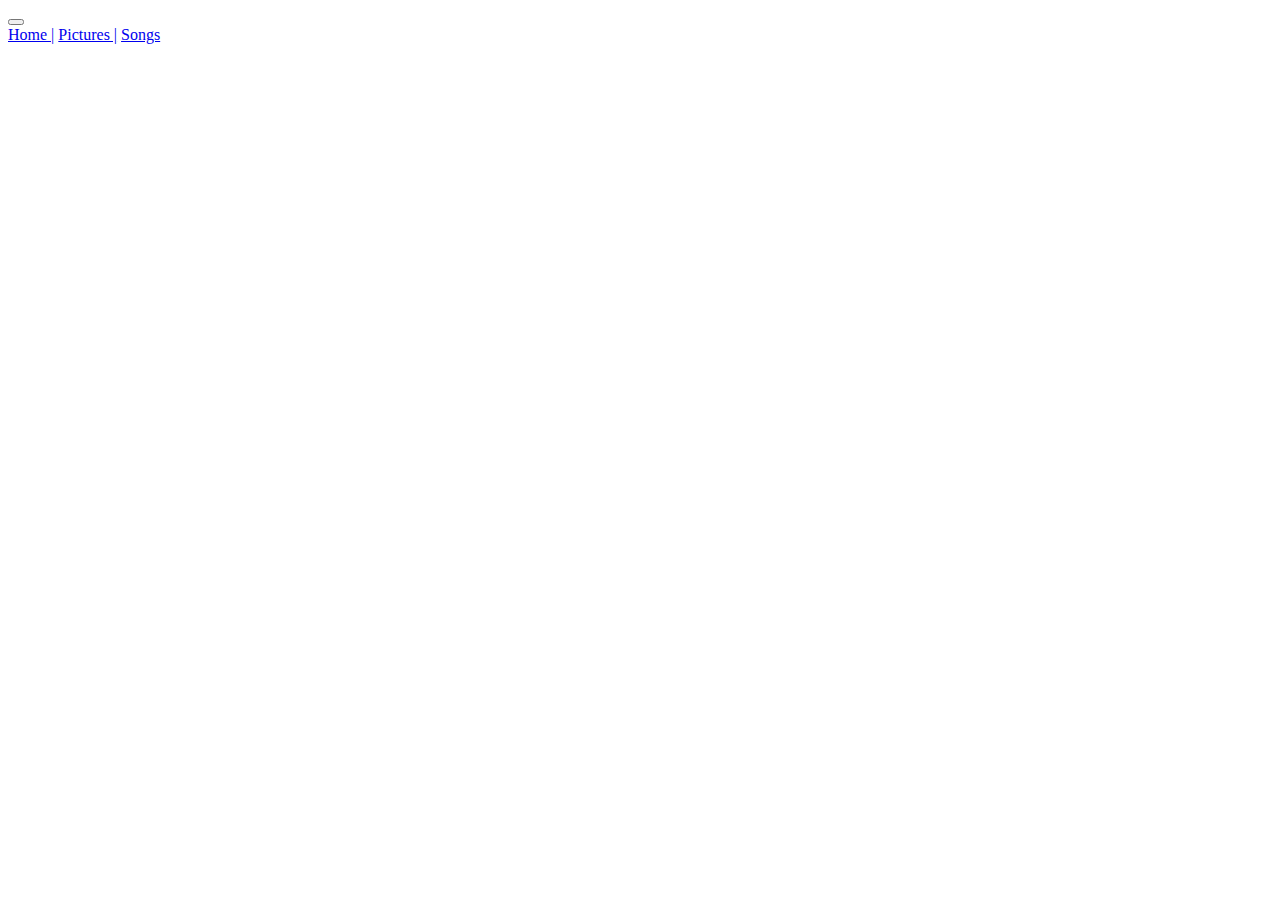
==== fav.html @ a8716ed8 "home page" ====
<!doctype html>
<html lang="en">
  <head>
    <!-- fonts -->
    <link rel="preconnect" href="https://fonts.googleapis.com">
<link rel="preconnect" href="https://fonts.gstatic.com" crossorigin>
<link href="https://fonts.googleapis.com/css2?family=Lora&display=swap" rel="stylesheet">
<!-- fonts end -->

<!-- nav -->
<nav class="navbar navbar-expand-lg">
  <div class="container-fluid ">
    <button class="navbar-toggler" type="button" data-bs-toggle="collapse" data-bs-target="#navbarNavAltMarkup" aria-controls="navbarNavAltMarkup" aria-expanded="false" aria-label="Toggle navigation">
      <span class="navbar-toggler-icon"></span>
    </button>
    <div class="collapse navbar-collapse justify-content-center" id="navbarNavAltMarkup">
      <div class="navbar-nav">
        <a class="nav-link" href="index.html">Home |</a>
        <a class="nav-link" href="info.html">Pictures |</a>
        <a class="nav-link" href="fav.html">Songs</a>
      </div>
    </div>
  </div>
</nav>
<!-- nav end  -->






  </head>
<body>





  <script src="https://cdn.jsdelivr.net/npm/bootstrap@5.3.2/dist/js/bootstrap.bundle.min.js" integrity="sha384-C6RzsynM9kWDrMNeT87bh95OGNyZPhcTNXj1NW7RuBCsyN/o0jlpcV8Qyq46cDfL" crossorigin="anonymous"></script>
</body>
</html>
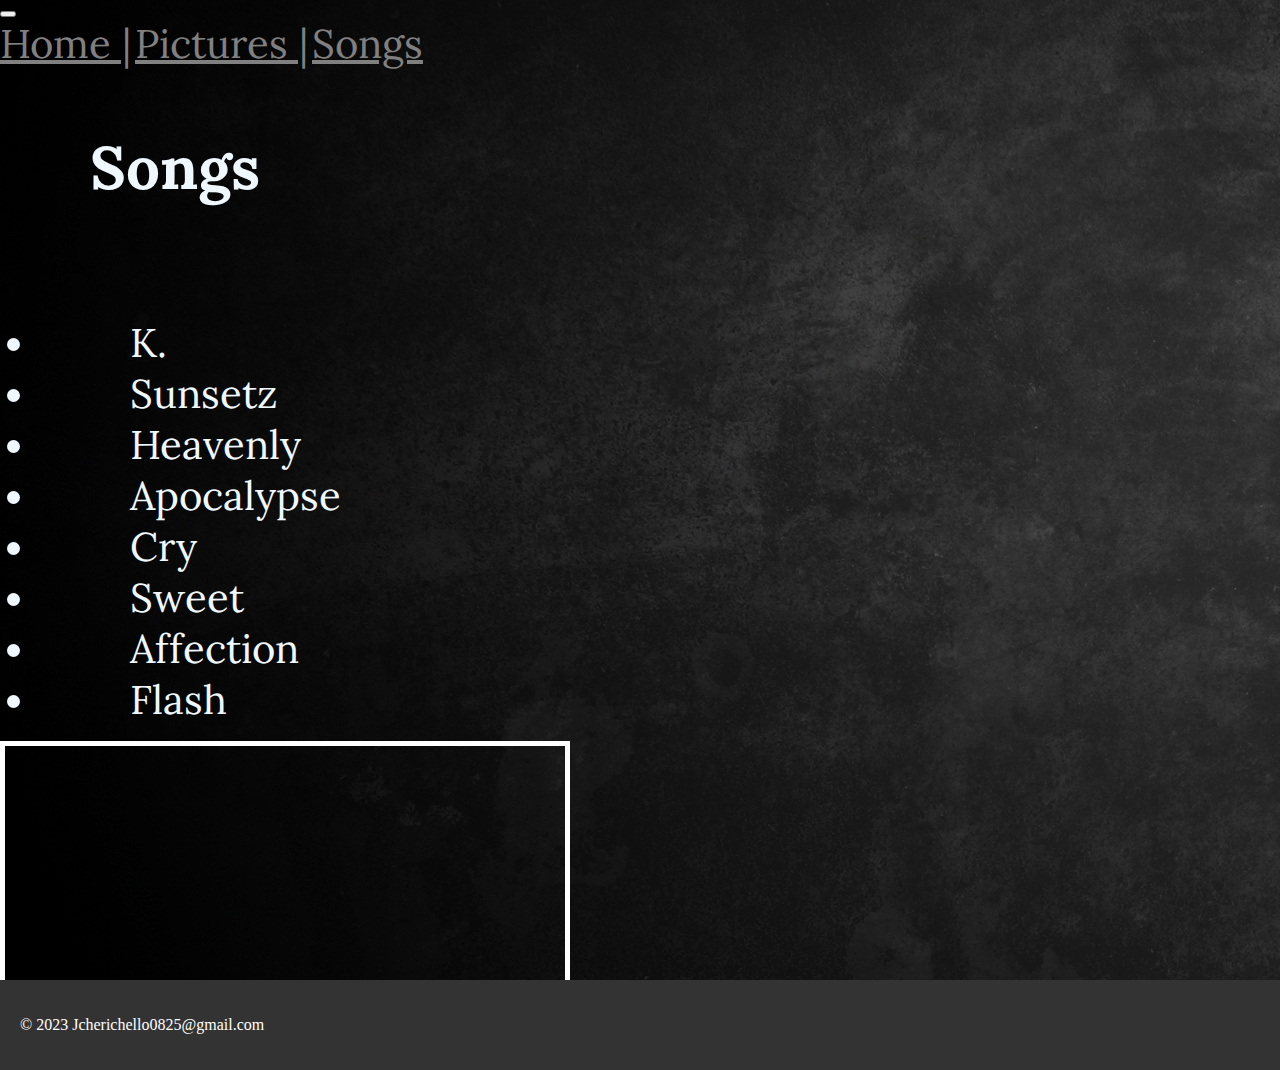
==== commit 6d139168: "finish" ====
--- a/fav.html
+++ b/fav.html
@@ -17,25 +17,56 @@
       <div class="navbar-nav">
         <a class="nav-link" href="index.html">Home |</a>
         <a class="nav-link" href="info.html">Pictures |</a>
-        <a class="nav-link" href="fav.html">Songs</a>
+        <a class="nav-link" href="fav.html">Songs </a>
       </div>
     </div>
   </div>
 </nav>
 <!-- nav end  -->
 
+    <meta charset="utf-8">
+    <meta name="viewport" content="width=device-width, initial-scale=1">
+    <title>Summer-tainment</title>
+    <link href="https://cdn.jsdelivr.net/npm/bootstrap@5.3.2/dist/css/bootstrap.min.css" rel="stylesheet" integrity="sha384-T3c6CoIi6uLrA9TneNEoa7RxnatzjcDSCmG1MXxSR1GAsXEV/Dwwykc2MPK8M2HN" crossorigin="anonymous">
+    <link rel="stylesheet" href="style.css">
+  </head>
 
+<div class="container">
+  <div class="row">
+    <!-- List of Songs (1st Column) -->
+    <div class="col-md-6">
+      <h3>Songs</h3>
+      <br>
+      <br>
+      <ul>
+        <li>K.</li>
+        <li>Sunsetz</li>
+        <li>Heavenly</li>
+        <li>Apocalypse</li>
+        <li>Cry</li>
+        <li>Sweet</li>
+        <li>Affection</li>
+        <li>Flash</li>
+      </ul>
+    </div>
+  
+    <!-- Embedded YouTube Video (2nd Column) -->
+<div class="col-md-6 d-flex justify-content-center align-items-center">
+  <iframe width="560" height="315" style="border: 5px solid white" src="https://www.youtube.com/embed/9ve_yc7ZE9A?si=xI88KMI6TZFa--q9" title="YouTube video player" frameborder="0" 
+  allow="accelerometer; autoplay; clipboard-write; encrypted-media; gyroscope; picture-in-picture; web-share" allowfullscreen></iframe>
+</div>
+</div>
+</div>
 
-
-
+<!-- footer -->
+  <footer class="bg-dark text-light text-center py-3">
+    <div class="container">
+        <p>&copy; 2023 Jcherichello0825@gmail.com</p>
+    </div>
+  </footer>
 
   </head>
 <body>
-
-
-
-
-
   <script src="https://cdn.jsdelivr.net/npm/bootstrap@5.3.2/dist/js/bootstrap.bundle.min.js" integrity="sha384-C6RzsynM9kWDrMNeT87bh95OGNyZPhcTNXj1NW7RuBCsyN/o0jlpcV8Qyq46cDfL" crossorigin="anonymous"></script>
 </body>
 </html> --- a/style.css
+++ b/style.css
@@ -0,0 +1,68 @@
+body {
+background-image: url("images/BACKGROUND1.jpg");
+margin: 0;
+padding: 0;
+position: relative; 
+min-height: 100vh;
+}
+
+h1{
+    text-align: center; 
+    font-size: 180px;
+    color:aliceblue;
+    font-family: 'Lora', serif;
+ }
+ 
+ h2{
+    text-align: left; 
+    font-size: 22px;
+    color:aliceblue;
+    font-family: 'Lora', serif;
+    padding-top: 20px;
+ }
+
+ .nav-link {
+     color: grey;
+     font-size: 40px;
+     font-family: 'Lora', serif;
+ }
+
+ h3{
+   text-align: left; 
+   font-size: 60px;
+   color:aliceblue;
+   font-family: 'Lora', serif;
+   padding-left: 90px;
+}
+
+
+ .card-img-custom {
+    width: 100%; 
+    height: 920px; 
+  }
+
+  .pad{
+    padding-top: 20px;
+    padding-left: 15px; 
+    padding-right: 15px; 
+    padding-bottom: 30px;
+  }
+
+footer {
+   position: absolute;
+   bottom: 0;
+   left: 0;
+   width: 100%;
+   background-color: #333; 
+   color: #fff; 
+   padding: 20px; 
+}
+
+
+
+li{
+   color: aliceblue;
+   font-size: 40px;
+   padding-left: 90px;
+   font-family: 'Lora', serif;
+}